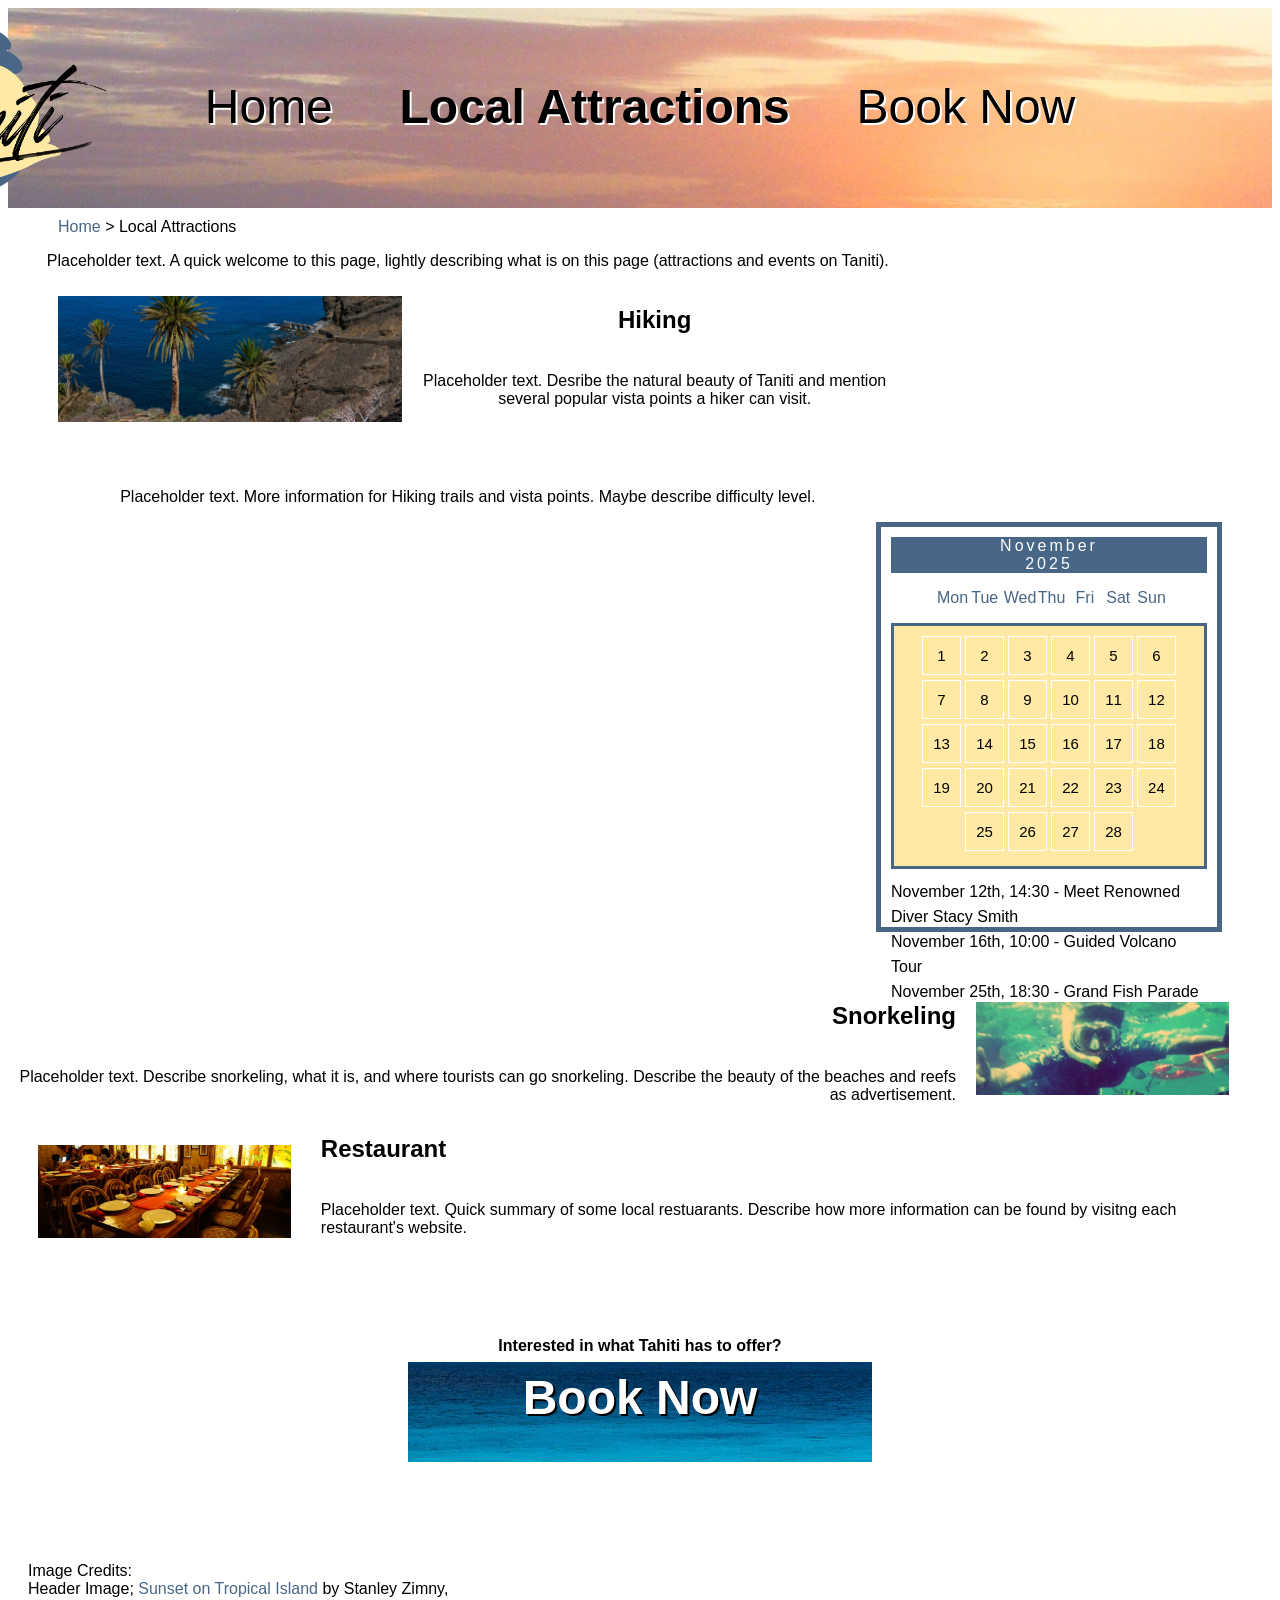
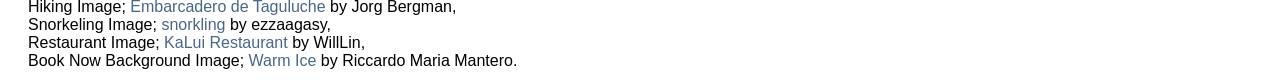
==== TanitiAttractions.html @ 85c3cceb "first commit" ====
<!DOCTYPE html>
<html lang="en">
    <head>
        <meta charset="UTF-8">
        <title>Taniti Tourism - Local Attractions</title>
        <link rel="stylesheet" href="styles.css">
    </head>

    <body>
        <header>
            <img src="images/Logo.png" height="180">
            </br>
            <a href="index.html" id="content">Home</a> &nbsp; &nbsp; 
            <strong id="content">Local Attractions</strong> &nbsp; &nbsp;
            <a href="TanitiBookNow.html" id="content">Book Now</a>
        </header>

        <section id="breadcrumb">
            <div>
                <a href="index.html">Home</a> > Local Attractions
            </div>
        </section>

        <section id="page2Row">
            <div class="page2ColumnLeft">
                <p>Placeholder text. A quick welcome to this page, lightly describing what is on this page (attractions and events on Taniti).</p>
                <div class="willThisWork">
                    <img src="images/hiking.jpg" class="LEFT">
                    <p class="RIGHT">
                        <h1>Hiking</h1>
                        <br>Placeholder text. Desribe the natural beauty of Taniti and mention several popular vista points a hiker can visit.
                    </p>
                </div>
                <p>Placeholder text. More information for Hiking trails and vista points. Maybe describe difficulty level.</p>
            </div>

            <div class="page2ColumnRight">
                <div class="month">
                    <ul>
                        <li>November<br>2025</li>
                    </ul>
                </div>
                <ul class="weekdays">
                    <li>Mon</li>
                    <li>Tue</li>
                    <li>Wed</li>
                    <li>Thu</li>
                    <li>Fri</li>
                    <li>Sat</li>
                    <li>Sun</li>
                </ul>
                <ul class="days">
                    <li>1</li>
                    <li>2</li>
                    <li>3</li>
                    <li>4</li>
                    <li>5</li>
                    <li>6</li>
                    <li>7</li>
                    <li>8</li>
                    <li>9</li>
                    <li>10</li>
                    <li>11</li>
                    <li>12</li>
                    <li>13</li>
                    <li>14</li>
                    <li>15</li>
                    <li>16</li>
                    <li>17</li>
                    <li>18</li>
                    <li>19</li>
                    <li>20</li>
                    <li>21</li>
                    <li>22</li>
                    <li>23</li>
                    <li>24</li>
                    <li>25</li>
                    <li>26</li>
                    <li>27</li>
                    <li>28</li>
                </ul>
                <div class="calText">
                    November 12th, 14:30 - Meet Renowned Diver Stacy Smith
                    <br>November 16th, 10:00 - Guided Volcano Tour
                    <br>November 25th, 18:30 - Grand Fish Parade
                </div>
            </div>

        </section>

        <section id="place2">
            <div class="LEFT2">
                <h1>Snorkeling</h1>
                <br>Placeholder text. Describe snorkeling, what it is, and where tourists can go snorkeling. Describe the beauty of the beaches and reefs as advertisement.
            </div>
            <img src="images/snorkel.jpg" class="RIGHT2">
        </section>

        <section id="place3">
            <img src="images/Diner.jpg" class="LEFT3">
            <div class="RIGHT3">
                <h1>Restaurant</h1>
                <br>Placeholder text. Quick summary of some local restuarants. Describe how more information can be found by visitng each restaurant's website.
            </div>
        </section>

        <section id="bookNow">
            <div><strong>Interested in what Tahiti has to offer?</strong></div>
            <a href="TanitiBookNow.html"><h1>Book Now</h1></a>
        </section>
        
        <footer>
            <div>
                Image Credits: 
                <br>Header Image; <a href="https://www.flickr.com/photos/stanzim/40116216241/">Sunset on Tropical Island</a> by Stanley Zimny, 
                <br>Hiking Image; <a href="https://www.flickr.com/photos/gomera/31351313198/">Embarcadero de Taguluche</a> by Jorg Bergman,
                <br>Snorkeling Image; <a href="https://www.flickr.com/photos/ezzaagasy/7587562666/in/[base64]">snorkling</a> by ezzaagasy, 
                <br>Restaurant Image; <a href="https://www.flickr.com/photos/55178011@N06/25089771415/in/photostream/">KaLui Restaurant</a> by WillLin, 
                <br>Book Now Background Image; <a href="https://www.flickr.com/photos/ljsilver71/32624008832/">Warm Ice</a> by Riccardo Maria Mantero.
           </div>
        </footer>
    </body>
</html>
---- styles.css ----
:root {
    font-family: sans-serif;
    text-align: center;
}

header {
    grid-area: header;
    background-image: url("images/SeasideHeader.jpg");
    vertical-align: center;
    font-size: 300%;
    height: 200px;
    color:#000000;
}

header img {
    position: relative;
    left: -650px;
    top: 10px;
}

header #content {
    position: relative;
    top: -120px;
    color:#000000;
    text-shadow: 2px 2px 0px #ffffff;
}

a:visited, a:link, a:active {
    text-decoration: none;
}

header a:link {
    color:black;
}

header a:hover {
    color:black;
    text-decoration: underline;
}

/* ------------------ Header Above, Home Below ------------------ */

#intro {
    padding-bottom: 40px;
    padding-top: 40px;
    line-height: 25px;
}

.learnMore {
    position: relative;
    top: 102px
}

.banner {
    height: 200px;
    background-image: url(images/Attractions.jpg);
    font-size: 300%;
    margin-bottom: 5px;
}

.banner h1 {
    position: relative;
    top: 40px;
    color: #ffffff;
    text-shadow: 4px 4px 0px #000000;
}

.banner a:hover {
    text-decoration: none;
}

.banner a:hover h1 {
    color: #ffe9a4;
    text-decoration: none;
}

.attractionsColumn {
    float: left;
    width: 50%;
}

.attractionsRow:after {
    content: "";
    display: table;
    clear: both;
}

#attractionsRow p {
    position: relative;
    top: -10px;
}

.attractionsRow2:after {
    content: "";
    display: table;
    clear: both;
}

#attractionsRow2 p {
    position: relative;
    top: -10px;
}

#attractionsRow2 {
    margin-bottom: 700px;
}

#bookNow {
    background-image: url(images/BookNow.jpg);
    margin: 380px 400px 100px 400px;
    height: 100px;
}

/* ------------------ Home Above, Attractions Below ------------------ */

#breadcrumb {
    text-align: left;
    padding-top: 10px;
    margin-left: 50px;
}

#breadcrumb div a {
    color: #486685;
}

#breadcrumb a:hover {
    text-decoration: underline;
}

.page2ColumnLeft {
    float: left;
    width: 68%;
    text-align: center;
    margin-left: 30px;
}

.page2ColumnRight {
    float: right;
    width: 25%;
    height: 380px;
    border: 5px solid #486685;
    padding: 10px;
    margin-right: 50px;
    margin-bottom: 50px;
}

#page2Row:after {
    content: "";
    display: table;
    clear: both;
}

.LEFT {
    float: left;
    width: 40%;
    padding: 10px;
    margin-left: 10px;
}

.RIGHT {
    float: left;
    width: 50%;
    padding: 20px;
    margin: 0px 20px;
    text-align: left;
}

.willThisWork {
    content: "";
    display: table;
    clear: both;
}

ul {
    list-style-type: none;
}

.month {
    background-color: #486685;
    text-align: center;
}

.month ul {
    margin: 0;
    padding: 0;
}

.month ul li {
    color: white;
    letter-spacing: 3px;
}

.weekdays {
    padding-right: 35px;
}

.weekdays li {
    display: inline-block;
    width: 12%;
    color: #486685;
    text-align: center;
}

.days {
    padding: 10px 10px;
    background-color: #ffe9a4;
    border: 3px solid #486685;
    margin: 0;
}

.days li {
    list-style-type: none;
    display: inline-block;
    width: 12.6%;
    text-align: center;
    margin-bottom: 5px;
    font-size: 15px;
    color: black;
    border: 1px solid white;
    padding: 10px 0px;
}

.calText {
    padding-top: 10px;
    text-align: left;
    line-height: 25px;
}

.LEFT2 {
    float: left;
    width: 75%;
    text-align: right;
}

.RIGHT2 {
    float: left;
    width: 20%;
    margin: 20px;
}

.place2 {
    content: "";
    display: table;
    clear: both;
    margin: 20px;
    padding-top: 30px;
}

.LEFT3 {
    float: left;
    width: 20%;
    margin: 30px;
}

.RIGHT3 {
    float: left;
    width: 70%;
    text-align: left;
}

.place3 {
    content: "";
    display: table;
    clear: both;
    margin-bottom: 40px;
    padding-bottom: 40px;
}

.BNCol {
    float: left;
    width: 50%;
}

.BNRow {
    content: "";
    display: table;
    clear: both;
}

/* ------------------ Attractions Above, Book Now Button Below ------------------ */

#bookNow div {
    position: relative;
    top: -25px;
}

#bookNow a {
    position: relative;
    top: -50px;
    color: white;
    text-shadow: 2px 2px 0px black;
    font-size: xx-large;
}

#bookNow a:hover {
    color:#ffe9a4;
    text-decoration: none;
}

/* ------------------ Book Now Button Above, Book Now Page Below ------------------ */

.BNCol {
    float: center;
    width: 50%;
}

.BNRow {
    content: "";
    display: table;
    clear: both;
}

#BNRow {
    margin: 20px 400px;
    padding-bottom: 20px;
}

#hotels {
    margin-bottom: 80px;
}

#bullet {
    text-align: left;
}

#transportOnTaniti {
    margin-bottom: 50px;
}

/* ------------------ Book Now Page Above, Footer Below ------------------ */

footer {
    grid-area: footer;
    margin: 0px 20px 10px 20px;
    text-align: left;
}

footer div a {
    color: #486685;
}

footer a:hover {
    text-decoration: underline;
}
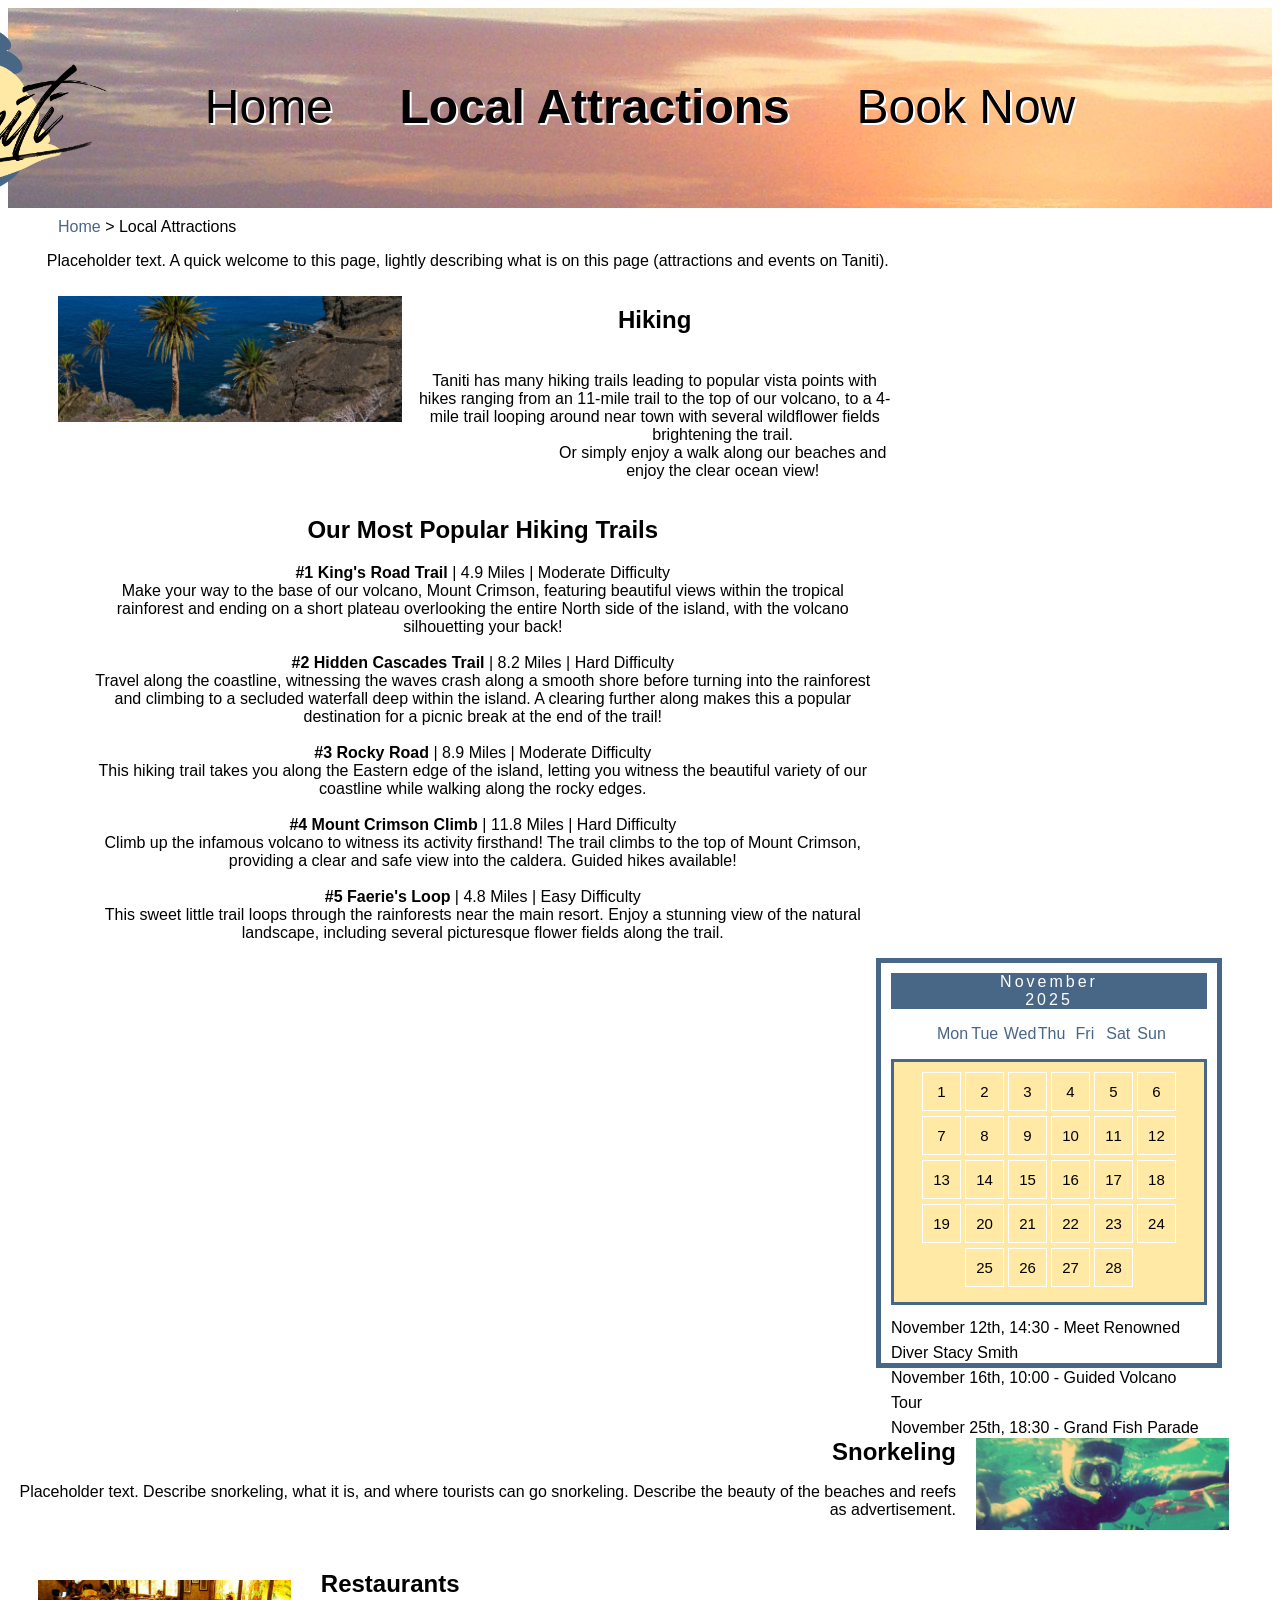
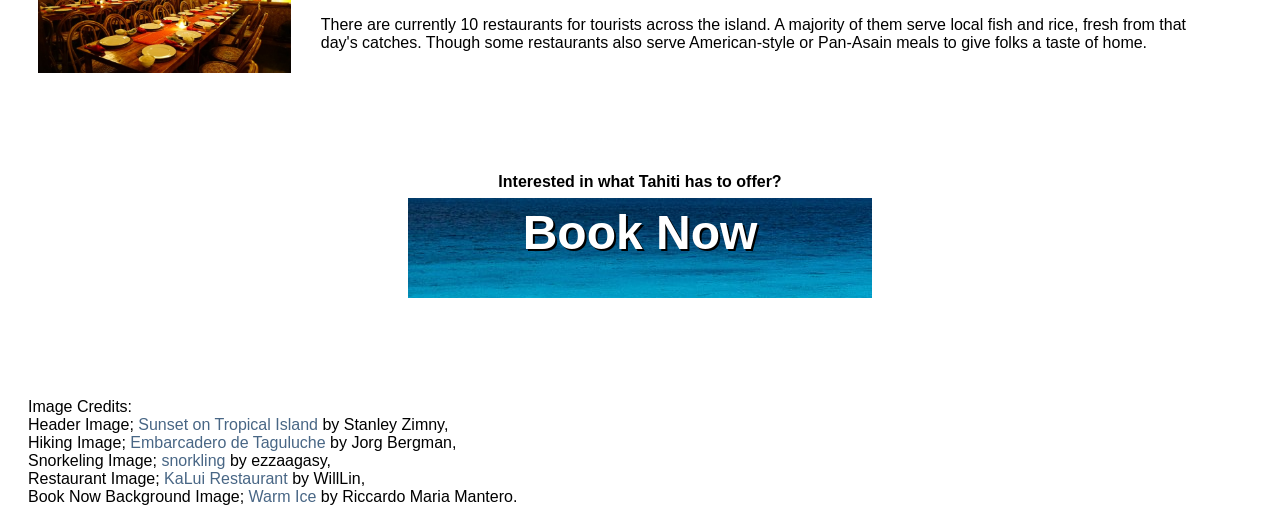
==== commit b4552d53: "Updated to support Usability Questions" ====
--- a/TanitiAttractions.html
+++ b/TanitiAttractions.html
@@ -28,10 +28,27 @@
                     <img src="images/hiking.jpg" class="LEFT">
                     <p class="RIGHT">
                         <h1>Hiking</h1>
-                        <br>Placeholder text. Desribe the natural beauty of Taniti and mention several popular vista points a hiker can visit.
+                        <br>Taniti has many hiking trails leading to popular vista points with hikes ranging from an 11-mile trail to the top of our volcano, to a 4-mile trail looping around near town with several wildflower fields brightening the trail.
+                        <br>Or simply enjoy a walk along our beaches and enjoy the clear ocean view!
                     </p>
                 </div>
-                <p>Placeholder text. More information for Hiking trails and vista points. Maybe describe difficulty level.</p>
+                <h2 class="hikes">Our Most Popular Hiking Trails</h2>
+                <p class="hikes">
+                    <strong>#1 King's Road Trail</strong> | 4.9 Miles | Moderate Difficulty
+                    <br>Make your way to the base of our volcano, Mount Crimson, featuring beautiful views within the tropical rainforest and ending on a short plateau overlooking the entire North side of the island, with the volcano silhouetting your back!
+                    <br>
+                    <br><strong>#2 Hidden Cascades Trail</strong> | 8.2 Miles | Hard Difficulty
+                    <br>Travel along the coastline, witnessing the waves crash along a smooth shore before turning into the rainforest and climbing to a secluded waterfall deep within the island. A clearing further along makes this a popular destination for a picnic break at the end of the trail!
+                    <br>
+                    <br><strong>#3 Rocky Road</strong> | 8.9 Miles | Moderate Difficulty
+                    <br>This hiking trail takes you along the Eastern edge of the island, letting you witness the beautiful variety of our coastline while walking along the rocky edges.
+                    <br>
+                    <br><strong>#4 Mount Crimson Climb</strong> | 11.8 Miles | Hard Difficulty
+                    <br>Climb up the infamous volcano to witness its activity firsthand! The trail climbs to the top of Mount Crimson, providing a clear and safe view into the caldera. Guided hikes available!
+                    <br>
+                    <br><strong>#5 Faerie's Loop</strong> | 4.8 Miles | Easy Difficulty
+                    <br>This sweet little trail loops through the rainforests near the main resort. Enjoy a stunning view of the natural landscape, including several picturesque flower fields along the trail.
+                </p>
             </div>
 
             <div class="page2ColumnRight">
@@ -91,7 +108,7 @@
         <section id="place2">
             <div class="LEFT2">
                 <h1>Snorkeling</h1>
-                <br>Placeholder text. Describe snorkeling, what it is, and where tourists can go snorkeling. Describe the beauty of the beaches and reefs as advertisement.
+                <div class="details"><br>Placeholder text. Describe snorkeling, what it is, and where tourists can go snorkeling. Describe the beauty of the beaches and reefs as advertisement.</div>
             </div>
             <img src="images/snorkel.jpg" class="RIGHT2">
         </section>
@@ -99,8 +116,8 @@
         <section id="place3">
             <img src="images/Diner.jpg" class="LEFT3">
             <div class="RIGHT3">
-                <h1>Restaurant</h1>
-                <br>Placeholder text. Quick summary of some local restuarants. Describe how more information can be found by visitng each restaurant's website.
+                <h1>Restaurants</h1>
+                <div class="details"><br>There are currently 10 restaurants for tourists across the island. A majority of them serve local fish and rice, fresh from that day's catches. Though some restaurants also serve American-style or Pan-Asain meals to give folks a taste of home.</div>
             </div>
         </section>
 
--- a/styles.css
+++ b/styles.css
@@ -171,6 +171,10 @@
     clear: both;
 }
 
+.hikes {
+    padding: 0px 20px 0px 50px;
+}
+
 ul {
     list-style-type: none;
 }
@@ -258,6 +262,11 @@
     text-align: left;
 }
 
+.details {
+    position: relative;
+    top: -20px;
+}
+
 .place3 {
     content: "";
     display: table;
@@ -311,7 +320,7 @@
 }
 
 #BNRow {
-    margin: 20px 400px;
+    margin: 20px 380px;
     padding-bottom: 20px;
 }
 
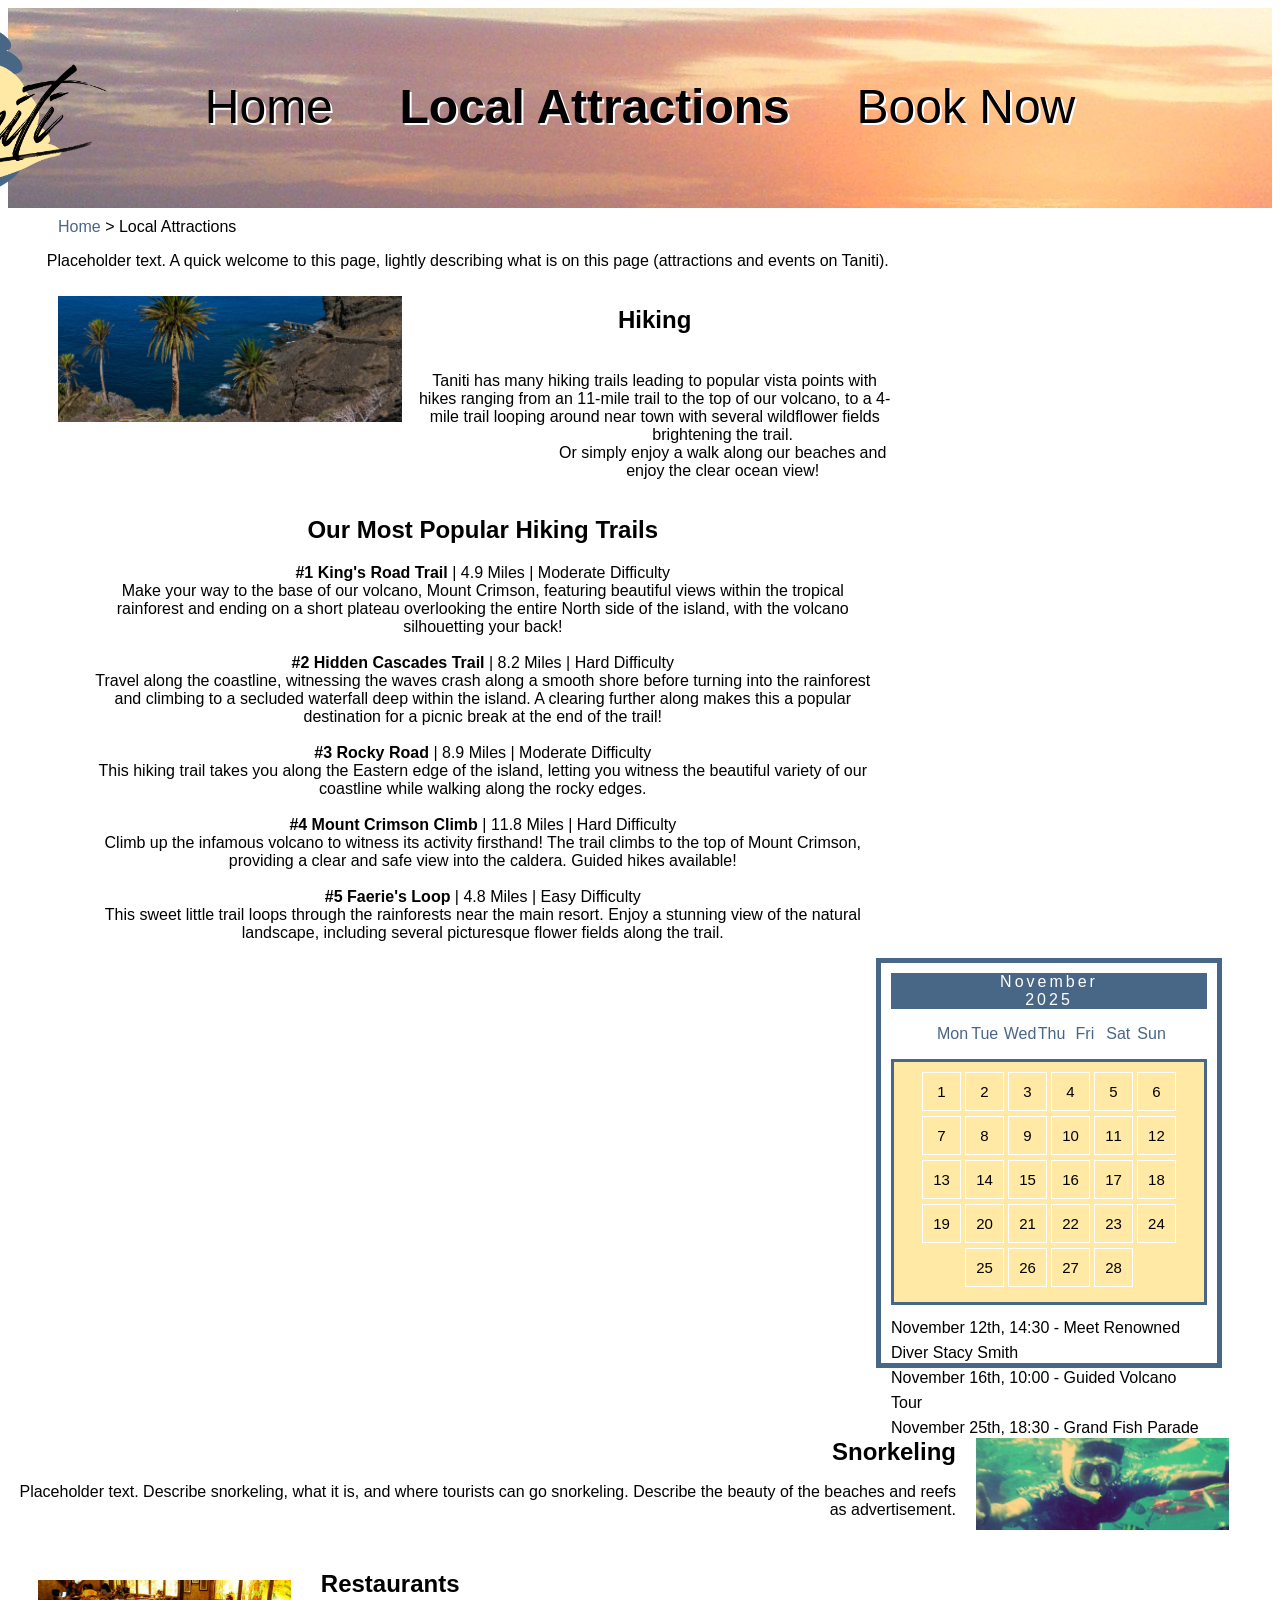
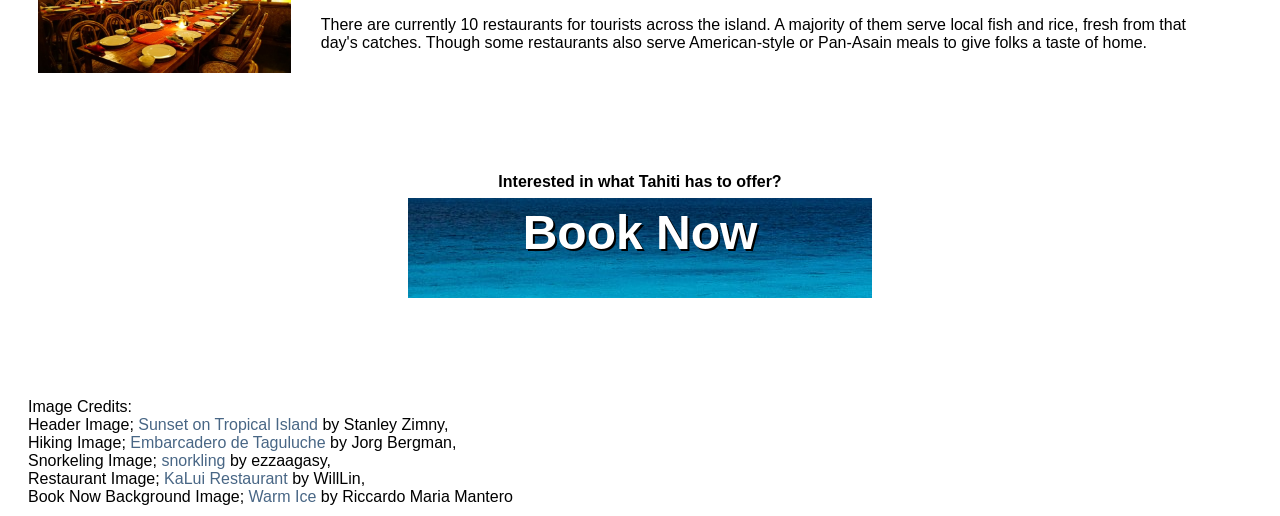
==== commit a8c67fc1: "Update Attractions to support Usability Questions" ====
--- a/TanitiAttractions.html
+++ b/TanitiAttractions.html
@@ -133,7 +133,7 @@
                 <br>Hiking Image; <a href="https://www.flickr.com/photos/gomera/31351313198/">Embarcadero de Taguluche</a> by Jorg Bergman,
                 <br>Snorkeling Image; <a href="https://www.flickr.com/photos/ezzaagasy/7587562666/in/[base64]">snorkling</a> by ezzaagasy, 
                 <br>Restaurant Image; <a href="https://www.flickr.com/photos/55178011@N06/25089771415/in/photostream/">KaLui Restaurant</a> by WillLin, 
-                <br>Book Now Background Image; <a href="https://www.flickr.com/photos/ljsilver71/32624008832/">Warm Ice</a> by Riccardo Maria Mantero.
+                <br>Book Now Background Image; <a href="https://www.flickr.com/photos/ljsilver71/32624008832/">Warm Ice</a> by Riccardo Maria Mantero
            </div>
         </footer>
     </body>
